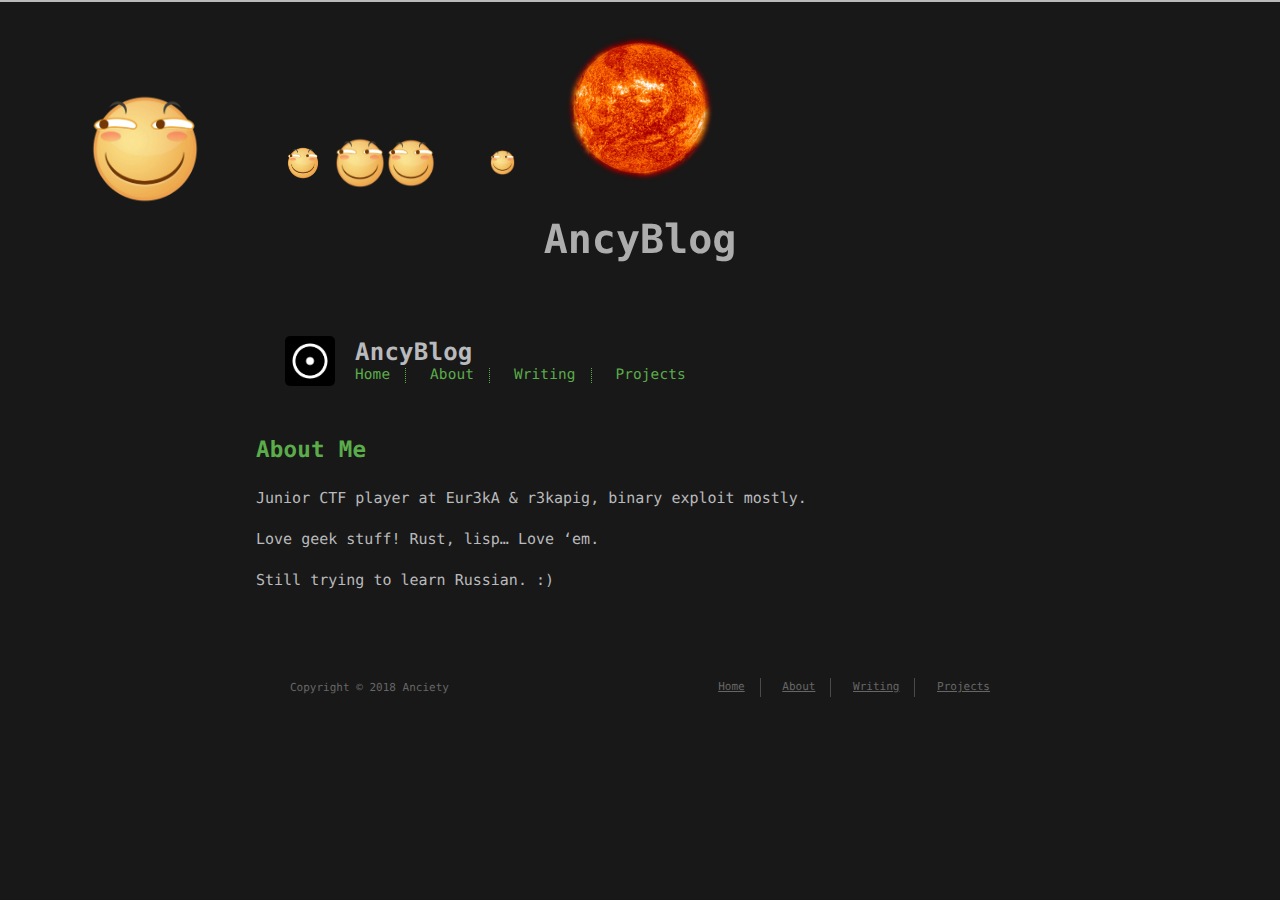
==== about/index.html @ fe671f9b "Site updated: 2018-10-05 18:54:00" ====
<!DOCTYPE html>
<html lang=en>
<head>
    <!-- so meta -->
    <meta charset="utf-8">
    <meta http-equiv="X-UA-Compatible" content="IE=edge">
    <meta name="HandheldFriendly" content="True">
    <meta name="viewport" content="width=device-width, initial-scale=1, maximum-scale=1" />
    <meta name="description" content="About MeJunior CTF player at Eur3kA &amp;amp; r3kapig, binary exploit mostly. Love geek stuff! Rust, lisp… Love ‘em. Still trying to learn Russian. :)">
<meta name="keywords" content="CTF hacker binary-exploit">
<meta property="og:type" content="website">
<meta property="og:title" content="about">
<meta property="og:url" content="http://anciety/me/about/index.html">
<meta property="og:site_name" content="AncyBlog">
<meta property="og:description" content="About MeJunior CTF player at Eur3kA &amp;amp; r3kapig, binary exploit mostly. Love geek stuff! Rust, lisp… Love ‘em. Still trying to learn Russian. :)">
<meta property="og:locale" content="en">
<meta property="og:updated_time" content="2018-10-04T16:09:52.435Z">
<meta name="twitter:card" content="summary">
<meta name="twitter:title" content="about">
<meta name="twitter:description" content="About MeJunior CTF player at Eur3kA &amp;amp; r3kapig, binary exploit mostly. Love geek stuff! Rust, lisp… Love ‘em. Still trying to learn Russian. :)">
<meta name="twitter:creator" content="@Anciety2">
    
    
        
          
              <link rel="shortcut icon" href="/images/favicon.ico">
          
        
        
          
            <link rel="icon" type="image/png" href="/images/favicon-192x192.png" sizes="192x192">
          
        
        
          
            <link rel="apple-touch-icon" sizes="180x180" href="/images/apple-touch-icon.png">
          
        
    
    <!-- title -->
    <title>about</title>
    <!-- styles -->
    <link rel="stylesheet" href="/lib/font-awesome/css/font-awesome.min.css">
    <link rel="stylesheet" href="/lib/meslo-LG/styles.css">
    <link rel="stylesheet" href="/lib/justified-gallery/justifiedGallery.min.css">
    <link rel="stylesheet" href="/css/style.css">
    <!-- rss -->
    
    
    <!-- jquery -->
    <script src="/lib/jquery/jquery.min.js"></script>
</head>

<body>
    <div class="banner">
<div id="blogtitel" class="blogtitel">AncyBlog</div>
<ul id="wrapper" class="wrapper">
  <div class="sun">
    <div class="star"></div>
  </div>
  <div class="mercury">
    <div class="planet">
      <div class="shadow"></div>
    </div>
  </div>
  <div class="venus">
    <div class="planet">
      <div class="shadow"></div>
    </div>
  </div>
  <div class="earth">
    <div class="planet"><div class="shadow"></div></div>
  </div>
  <div class="mars">
    <div class="planet"><div class="shadow"></div></div>
  </div>
  <div class="jupiter">
    <div class="planet"><div class="shadow"></div></div>
  </div>
</ul>
</div>

    <div class="background">
      
      <div class="content index width mx-auto px2 my4">
          
            <header id="header">
  <a href="/">
  
    
      <div id="logo" style="background-image: url(/images/logo.png);"></div>
    
  
    <div id="title">
      <h1>AncyBlog</h1>
    </div>
  </a>
  <div id="nav">
    <ul>
      <li class="icon">
        <a href="#"><i class="fa fa-bars fa-2x"></i></a>
      </li>
       
        <li><a href="/">Home</a></li>
       
        <li><a href="/about/">About</a></li>
       
        <li><a href="/archives/">Writing</a></li>
       
        <li><a href="http://github.com/Escapingbug">Projects</a></li>
      
    </ul>
  </div>
</header>

          
          <article class="post" itemscope itemtype="http://schema.org/BlogPosting">
  

  <div class="content" itemprop="articleBody">
    <h1 id="About-Me"><a href="#About-Me" class="headerlink" title="About Me"></a>About Me</h1><p>Junior CTF player at Eur3kA &amp; r3kapig, binary exploit mostly.</p>
<p>Love geek stuff! Rust, lisp… Love ‘em.</p>
<p>Still trying to learn Russian. :)</p>

  </div>
</article>

      </div>
      
      <footer id="footer">
  <div class="footer-left">
    Copyright &copy; 2018 Anciety
  </div>
  <div class="footer-right">
    <nav>
      <ul>
         
          <li><a href="/">Home</a></li>
         
          <li><a href="/about/">About</a></li>
         
          <li><a href="/archives/">Writing</a></li>
         
          <li><a href="http://github.com/Escapingbug">Projects</a></li>
        
      </ul>
    </nav>
  </div>
</footer>

      <script src="/lib/justified-gallery/jquery.justifiedGallery.min.js"></script>
<script src="/js/main.js"></script>
<!-- Google Analytics -->

<!-- Disqus Comments -->

    <script type="text/javascript">
        var disqus_shortname = 'ancyblog';

        (function(){
            var dsq = document.createElement('script');
            dsq.type = 'text/javascript';
            dsq.async = true;
            dsq.src = '//' + disqus_shortname + '.disqus.com/embed.js';
            (document.getElementsByTagName('head')[0] || document.getElementsByTagName('body')[0]).appendChild(dsq);
        }());
    </script>


    </div>
</body>
</html>
---- lib/meslo-LG/styles.css ----
@font-face {
  font-family: 'Meslo LG';
  font-style: normal;
  src: local('Meslo LG S'), url(fonts/MesloLGS-Regular.ttf) format('truetype');
}
---- lib/justified-gallery/justifiedGallery.min.css ----
/*!
 * Justified Gallery - v3.6.1
 * http://miromannino.github.io/Justified-Gallery/
 * Copyright (c) 2015 Miro Mannino
 * Licensed under the MIT license.
 */
@-webkit-keyframes justified-gallery-show-caption-animation{from{opacity:0}to{opacity:.7}}@-moz-keyframes justified-gallery-show-caption-animation{from{opacity:0}to{opacity:.7}}@-o-keyframes justified-gallery-show-caption-animation{from{opacity:0}to{opacity:.7}}@keyframes justified-gallery-show-caption-animation{from{opacity:0}to{opacity:.7}}@-webkit-keyframes justified-gallery-show-entry-animation{from{opacity:0}to{opacity:1}}@-moz-keyframes justified-gallery-show-entry-animation{from{opacity:0}to{opacity:1}}@-o-keyframes justified-gallery-show-entry-animation{from{opacity:0}to{opacity:1}}@keyframes justified-gallery-show-entry-animation{from{opacity:0}to{opacity:1}}.justified-gallery{width:100%;position:relative;overflow:hidden}.justified-gallery>a,.justified-gallery>div{position:absolute;display:inline-block;overflow:hidden;opacity:0;filter:alpha(opacity=0)}.justified-gallery>a>img,.justified-gallery>div>img,.justified-gallery>a>a>img,.justified-gallery>div>a>img{position:absolute;top:50%;left:50%;margin:0;padding:0;border:0}.justified-gallery>a>.caption,.justified-gallery>div>.caption{display:none;position:absolute;bottom:0;padding:5px;background-color:#000;left:0;right:0;margin:0;color:#fff;font-size:12px;font-weight:300;font-family:sans-serif}.justified-gallery>a>.caption.caption-visible,.justified-gallery>div>.caption.caption-visible{display:initial;opacity:.7;filter:"alpha(opacity=70)";-webkit-animation:justified-gallery-show-caption-animation 500ms 0 ease;-moz-animation:justified-gallery-show-caption-animation 500ms 0 ease;-ms-animation:justified-gallery-show-caption-animation 500ms 0 ease}.justified-gallery>.entry-visible{opacity:1;filter:alpha(opacity=100);-webkit-animation:justified-gallery-show-entry-animation 500ms 0 ease;-moz-animation:justified-gallery-show-entry-animation 500ms 0 ease;-ms-animation:justified-gallery-show-entry-animation 500ms 0 ease}.justified-gallery>.jg-filtered{display:none}.justified-gallery>.spinner{position:absolute;bottom:0;margin-left:-24px;padding:10px 0;left:50%;opacity:initial;filter:initial;overflow:initial}.justified-gallery>.spinner>span{display:inline-block;opacity:0;filter:alpha(opacity=0);width:8px;height:8px;margin:0 4px;background-color:#000;border-top-left-radius:6px;border-top-right-radius:6px;border-bottom-right-radius:6px;border-bottom-left-radius:6px}
---- css/style.css ----
.inline {
  display: inline;
}
.block {
  display: block;
}
.inline-block {
  display: inline-block;
}
.table {
  display: table;
}
.table-cell {
  display: table-cell;
}
.overflow-hidden {
  overflow: hidden;
}
.overflow-scroll {
  overflow: scroll;
}
.overflow-auto {
  overflow: auto;
}
.clearfix:before,
.clearfix:after {
  content: " ";
  display: table;
}
.clearfix:after {
  clear: both;
}
.left {
  float: left;
}
.right {
  float: right;
}
.fit {
  max-width: 100%;
}
.truncate {
  display: inline-block;
  white-space: nowrap;
  overflow: hidden;
  text-overflow: ellipsis;
}
.max-width-1 {
  max-width: 24rem;
}
.max-width-2 {
  max-width: 32rem;
}
.max-width-3 {
  max-width: 48rem;
}
.max-width-4 {
  max-width: 64rem;
}
.border-box {
  box-sizing: border-box;
}
.m0 {
  margin: 0;
}
.mt0 {
  margin-top: 0;
}
.mr0 {
  margin-right: 0;
}
.mb0 {
  margin-bottom: 0;
}
.ml0 {
  margin-left: 0;
}
.mx0 {
  margin-left: 0;
  margin-right: 0;
}
.my0 {
  margin-top: 0;
  margin-bottom: 0;
}
.m1 {
  margin: 0.5rem;
}
.mt1 {
  margin-top: 0.5rem;
}
.mr1 {
  margin-right: 0.5rem;
}
.mb1 {
  margin-bottom: 0.5rem;
}
.ml1 {
  margin-left: 0.5rem;
}
.mx1 {
  margin-left: 0.5rem;
  margin-right: 0.5rem;
}
.my1 {
  margin-top: 0.5rem;
  margin-bottom: 0.5rem;
}
.m2 {
  margin: 1rem;
}
.mt2 {
  margin-top: 1rem;
}
.mr2 {
  margin-right: 1rem;
}
.mb2 {
  margin-bottom: 1rem;
}
.ml2 {
  margin-left: 1rem;
}
.mx2 {
  margin-left: 1rem;
  margin-right: 1rem;
}
.my2 {
  margin-top: 1rem;
  margin-bottom: 1rem;
}
.m3 {
  margin: 2rem;
}
.mt3 {
  margin-top: 2rem;
}
.mr3 {
  margin-right: 2rem;
}
.mb3 {
  margin-bottom: 2rem;
}
.ml3 {
  margin-left: 2rem;
}
.mx3 {
  margin-left: 2rem;
  margin-right: 2rem;
}
.my3 {
  margin-top: 2rem;
  margin-bottom: 2rem;
}
.m4 {
  margin: 4rem;
}
.mt4 {
  margin-top: 4rem;
}
.mr4 {
  margin-right: 4rem;
}
.mb4 {
  margin-bottom: 4rem;
}
.ml4 {
  margin-left: 4rem;
}
.mx4 {
  margin-left: 4rem;
  margin-right: 4rem;
}
.my4 {
  margin-top: 4rem;
  margin-bottom: 4rem;
}
.mxn1 {
  margin-left: -0.5rem;
  margin-right: -0.5rem;
}
.mxn2 {
  margin-left: -1rem;
  margin-right: -1rem;
}
.mxn3 {
  margin-left: -2rem;
  margin-right: -2rem;
}
.mxn4 {
  margin-left: -4rem;
  margin-right: -4rem;
}
.ml-auto {
  margin-left: auto;
}
.mr-auto {
  margin-right: auto;
}
.mx-auto {
  margin-left: auto;
  margin-right: auto;
}
.p0 {
  padding: 0;
}
.pt0 {
  padding-top: 0;
}
.pr0 {
  padding-right: 0;
}
.pb0 {
  padding-bottom: 0;
}
.pl0 {
  padding-left: 0;
}
.px0 {
  padding-left: 0;
  padding-right: 0;
}
.py0 {
  padding-top: 0;
  padding-bottom: 0;
}
.p1 {
  padding: 0.5rem;
}
.pt1 {
  padding-top: 0.5rem;
}
.pr1 {
  padding-right: 0.5rem;
}
.pb1 {
  padding-bottom: 0.5rem;
}
.pl1 {
  padding-left: 0.5rem;
}
.py1 {
  padding-top: 0.5rem;
  padding-bottom: 0.5rem;
}
.px1 {
  padding-left: 0.5rem;
  padding-right: 0.5rem;
}
.p2 {
  padding: 1rem;
}
.pt2 {
  padding-top: 1rem;
}
.pr2 {
  padding-right: 1rem;
}
.pb2 {
  padding-bottom: 1rem;
}
.pl2 {
  padding-left: 1rem;
}
.py2 {
  padding-top: 1rem;
  padding-bottom: 1rem;
}
.px2 {
  padding-left: 1rem;
  padding-right: 1rem;
}
.p3 {
  padding: 2rem;
}
.pt3 {
  padding-top: 2rem;
}
.pr3 {
  padding-right: 2rem;
}
.pb3 {
  padding-bottom: 2rem;
}
.pl3 {
  padding-left: 2rem;
}
.py3 {
  padding-top: 2rem;
  padding-bottom: 2rem;
}
.px3 {
  padding-left: 2rem;
  padding-right: 2rem;
}
.p4 {
  padding: 4rem;
}
.pt4 {
  padding-top: 4rem;
}
.pr4 {
  padding-right: 4rem;
}
.pb4 {
  padding-bottom: 4rem;
}
.pl4 {
  padding-left: 4rem;
}
.py4 {
  padding-top: 4rem;
  padding-bottom: 4rem;
}
.px4 {
  padding-left: 4rem;
  padding-right: 4rem;
}
.content h1,
.content .h1 {
  letter-spacing: 0.01em;
  font-size: 1.5em;
  font-style: normal;
  font-weight: 700;
  color: #5bac4a;
  margin-top: 3rem;
  margin-bottom: 1rem;
  display: block;
  -moz-osx-font-smoothing: grayscale;
  -webkit-font-smoothing: antialiased;
}
.content h2,
.content .h2 {
  position: relative;
  font-size: 1rem;
  font-weight: bold;
  text-transform: none;
  letter-spacing: normal;
  margin-top: 2rem;
  margin-bottom: 0.5rem;
  color: #dedede;
  display: block;
}
.content h3 {
  font-size: 0.9rem;
  font-weight: bold;
  text-decoration: underline;
  color: #dedede;
}
.content h4,
.content h5,
.content h6 {
  font-size: 0.9rem;
  font-weight: normal;
  color: #ccc;
  border-bottom: 1px dashed #ccc;
  display: inline;
  text-decoration: none;
}
.content h3,
.content h4,
.content h5,
.content h6 {
  margin-top: 0.9rem;
  margin-bottom: 0.5rem;
}
.content hr {
  border: 1px dashed #ccc;
}
.content strong {
  font-weight: bold;
}
.content em,
.content cite {
  font-style: italic;
}
.content sup,
.content sub {
  font-size: 0.75em;
  line-height: 0;
  position: relative;
  vertical-align: baseline;
}
.content sup {
  top: -0.5em;
}
.content sub {
  bottom: -0.2em;
}
.content small {
  font-size: 0.85em;
}
.content acronym,
.content abbr {
  border-bottom: 1px dotted;
}
.content ul,
.content ol,
.content dl {
  line-height: 1.725;
}
.content ul ul,
.content ol ul,
.content ul ol,
.content ol ol {
  margin-top: 0;
  margin-bottom: 0;
}
.content ol {
  list-style: decimal;
}
.content dt {
  font-weight: bold;
}
.content table {
  width: 100%;
  font-size: 13px;
  border-collapse: collapse;
  text-align: left;
  background: #3b3b3b;
}
.content th {
  font-size: 14px;
  font-weight: bold;
  color: #dedede;
  border-bottom: 1px dashed #ccc;
  padding: 8px 8px;
}
.content td {
  border-bottom: none;
  padding: 9px 8px 0px 8px;
}
*,
*:before,
*:after {
  box-sizing: border-box;
}
html {
  height: 100%;
  border-top: 2px solid #b9babc;
}
body {
  color: #b9babc;
  background-color: #181818;
  font-size: 15px;
  font-family: "Menlo", monospace;
  font-weight: 400;
  line-height: 1.725;
  text-rendering: geometricPrecision;
  min-height: 100%;
  display: flex;
  flex-direction: column;
  -moz-osx-font-smoothing: grayscale;
  -webkit-font-smoothing: antialiased;
  margin: 0;
  padding: 0;
  height: auto;
  width: 100%;
}
.content {
  flex: 1;
}
.content p {
  -moz-hyphens: auto;
  -ms-hyphens: auto;
  -webkit-hyphens: auto;
  hyphens: auto;
}
.content pre,
.content code {
  -moz-hyphens: manual;
  -ms-hyphens: manual;
  -webkit-hyphens: manual;
  hyphens: manual;
}
.content a {
  text-decoration: none;
  color: #b9babc;
  background-repeat: repeat-x;
  background-position: bottom;
  background-size: 100% 6px;
  background-image: linear-gradient(transparent, transparent 5px, #b9babc 5px, #b9babc);
}
.content a:hover {
  background-image: linear-gradient(transparent, transparent 4px, #d41c46 4px, #d41c46);
}
.content a.icon {
  background: none;
}
.content a.icon:hover {
  color: #d41c46;
}
.content h1 a,
.content .h1 a,
.content h2 a,
.content h3 a,
.content h4 a,
.content h5 a,
.content h6 a {
  color: inherit;
  text-decoration: none;
  background: none;
}
.content h1 a:hover,
.content .h1 a:hover,
.content h2 a:hover,
.content h3 a:hover,
.content h4 a:hover,
.content h5 a:hover,
.content h6 a:hover {
  background-repeat: repeat-x;
  background-position: bottom;
  background-size: 100% 6px;
  background-image: linear-gradient(transparent, transparent 6px, #d41c46 6px, #d41c46);
}
@media (min-width: 540px) {
  .image-wrap {
    flex-direction: row;
    margin-bottom: 2rem;
  }
  .image-wrap .image-block {
    margin-right: 2rem;
    flex: 1 0 35%;
  }
  .image-wrap p {
    flex: 1 0 65%;
  }
}
.width {
  width: 100%;
  max-width: 50rem;
}
@media (max-width: 480px) {
  .px3 {
    padding-left: 1rem;
    padding-right: 1rem;
  }
  .my4 {
    margin-top: 2rem;
    margin-bottom: 2rem;
  }
}
@media (min-width: 480px) {
  p {
    text-align: justify;
  }
}
#header {
  max-width: 710px;
  width: 100%;
  margin: 0 auto 3rem auto;
}
#header h1,
#header .h1 {
  letter-spacing: 0.01em;
  font-size: 1.5rem;
  line-height: 2rem;
  font-style: normal;
  font-weight: 700;
  color: #b9babc;
  margin-top: 0;
  margin-bottom: 0;
  -moz-osx-font-smoothing: grayscale;
  -webkit-font-smoothing: antialiased;
}
#header a {
  color: inherit;
  text-decoration: none;
  background: none;
}
#header #logo {
  display: inline-block;
  float: left;
  margin-right: 20px;
  width: 50px;
  height: 50px;
  background-repeat: no-repeat;
  background-size: 50px 50px;
  border-radius: 5px;
  -webkit-filter: grayscale(100%);
  filter: grayscale(100%);
}
#header #nav {
  letter-spacing: 0.01em;
  font-size: 0.9rem;
  font-style: normal;
  font-weight: 200;
  color: #5bac4a;
}
#header #nav ul {
  list-style-type: none;
  margin: 0;
  padding: 0;
  line-height: 15px;
}
#header #nav ul a {
  margin-right: 15px;
  color: color-accent;
}
#header #nav ul a:hover {
  background-repeat: repeat-x;
  background-position: bottom;
  background-size: 100% 6px;
  background-image: linear-gradient(transparent, transparent 5px, #5bac4a 5px, #5bac4a);
}
#header #nav ul li {
  display: inline-block;
  vertical-align: middle;
  margin-right: 15px;
  border-right: 1px dotted #5bac4a;
}
#header #nav ul .icon {
  display: none;
}
#header #nav ul li:last-child {
  border-right: 0;
  margin-right: 0;
}
#header #nav ul li:last-child a {
  margin-right: 0;
}
#header:hover #logo {
  -webkit-filter: none;
  filter: none;
}
@media screen and (max-width: 480px) {
  #header #title {
    padding-top: 9px;
    padding-bottom: 9px;
  }
  #header #nav ul a:hover {
    background: none;
  }
  #header #nav ul li {
    display: none;
    border-right: 0;
  }
  #header #nav ul li.icon {
    display: inline-block;
    position: absolute;
    right: 1rem;
  }
  #header #nav ul.responsive li {
    display: block;
  }
  #header #nav li:not(:first-child) {
    padding-top: 1rem;
    padding-left: 70px;
    font-size: 1rem;
  }
}
#header-post {
  position: fixed;
  top: 30vh;
  right: 2rem;
  display: inline-block;
  float: right;
  padding: 2%;
}
#header-post a {
  color: inherit;
  text-decoration: none;
  background: none;
}
#header-post a.icon {
  background: none;
}
#header-post a.icon:hover {
  color: #d41c46;
}
#header-post ol {
  list-style-type: none;
}
#header-post ul {
  list-style-type: none;
  margin: 0;
  padding: 0;
  display: inline-block;
}
#header-post ul li {
  margin-right: 15px;
  display: inline-block;
  vertical-align: middle;
}
#header-post ul li:last-child {
  margin-right: 0;
}
#header-post #menu-icon {
  float: right;
  margin-left: 15px;
}
#header-post #menu-icon:hover {
  color: #5bac4a;
}
#header-post #menu-icon-tablet {
  float: right;
  margin-left: 15px;
}
#header-post #menu-icon-tablet:hover {
  color: #5bac4a;
}
#header-post #top-icon-tablet {
  margin-left: 15px;
  bottom: 2rem;
  right: 2rem;
  position: fixed;
}
#header-post #top-icon-tablet:hover {
  color: #5bac4a;
}
#header-post .active {
  color: #5bac4a;
}
@media screen and (max-height: 650px) {
  #header-post #menu {
    visibility: hidden;
  }
}
#header-post #nav {
  letter-spacing: 0.01em;
  font-size: 0.8rem;
  font-style: normal;
  font-weight: 200;
  color: #5bac4a;
}
#header-post #nav ul {
  line-height: 15px;
}
#header-post #nav ul a {
  margin-right: 15px;
  color: color-accent;
}
#header-post #nav ul a:hover {
  background-repeat: repeat-x;
  background-position: bottom;
  background-size: 100% 6px;
  background-image: linear-gradient(transparent, transparent 5px, #5bac4a 5px, #5bac4a);
}
#header-post #nav ul li {
  border-right: 1px dotted #5bac4a;
}
#header-post #nav ul li:last-child {
  border-right: 0;
  margin-right: 0;
}
#header-post #nav ul li:last-child a {
  margin-right: 0;
}
#header-post #actions {
  float: right;
  margin-top: 2rem;
  width: 100%;
  text-align: right;
}
#header-post #actions ul {
  display: block;
}
#header-post #actions .info {
  display: block;
  font-style: italic;
}
#header-post #share {
  clear: both;
  text-align: right;
  padding-top: 1rem;
}
#header-post #share li {
  margin: 0;
  display: block;
}
#header-post #toc {
  clear: both;
  text-align: right;
  padding-top: 1rem;
}
#header-post #toc a:hover {
  color: #d41c46;
}
#header-post #toc .toc-level-1 {
  color: #b9babc;
}
#header-post #toc .toc-level-2 {
  font-size: 0.9rem;
  color: #b9babc;
}
#header-post #toc .toc-level-2:before {
  content: "#";
  color: #5bac4a;
}
#header-post #toc .toc-level-3 {
  font-size: 0.8rem;
  color: #b3b3b3;
}
#header-post #toc .toc-level-4 {
  font-size: 0.5rem;
  color: #666;
}
#header-post #toc .toc-level-5 {
  display: none;
}
#header-post #toc .toc-level-6 {
  display: none;
}
#header-post #toc .toc-number {
  display: none;
}
@media screen and (max-width: 500px) {
  #header-post {
    display: none;
  }
}
@media screen and (max-width: 900px) {
  #header-post #menu-icon {
    display: none;
  }
  #header-post #actions {
    display: none;
  }
}
@media screen and (max-width: 1199px) {
  #header-post #toc {
    display: none;
  }
}
@media screen and (min-width: 900px) {
  #header-post #menu-icon-tablet {
    display: none !important;
  }
  #header-post #top-icon-tablet {
    display: none !important;
  }
}
@media screen and (min-width: 1199px) {
  #header-post #actions {
    width: auto;
  }
  #header-post #actions ul {
    display: inline-block;
    float: right;
  }
  #header-post #actions .info {
    float: left;
    margin-right: 2rem;
    font-style: italic;
    display: inline;
  }
}
#footer-post {
  bottom: 0;
  left: 0;
  right: 0;
  position: fixed;
  transition: opacity 0.2s;
  width: 100%;
  z-index: 5000000;
  background: #1d1d1d;
  border-top: 1px solid #666673;
}
#footer-post a {
  color: inherit;
  text-decoration: none;
  background: none;
}
#footer-post a.icon {
  background: none;
}
#footer-post a.icon:hover {
  color: #d41c46;
}
#footer-post #nav-footer {
  margin-left: 1rem;
  margin-right: 1rem;
  text-align: center;
}
#footer-post #nav-footer a {
  color: #5bac4a;
  font-size: 1rem;
}
#footer-post #nav-footer a:hover {
  background-repeat: repeat-x;
  background-position: bottom;
  background-size: 100% 6px;
  background-image: linear-gradient(transparent, transparent 5px, #5bac4a 5px, #5bac4a);
}
#footer-post #nav-footer ul {
  list-style-type: none;
  margin: 0;
  padding: 0;
  display: table;
  width: 100%;
}
#footer-post #nav-footer ul li {
  display: inline-table;
  width: 20%;
  padding: 10px;
  vertical-align: middle;
}
#footer-post #actions-footer {
  text-align: center;
  margin-top: 1rem;
  margin-bottom: 1rem;
  width: 100%;
}
#footer-post #actions-footer a {
  color: #5bac4a;
}
#footer-post #actions-footer ul {
  list-style-type: none;
  margin: 0;
  padding: 0;
  display: table;
  width: 100%;
}
#footer-post #actions-footer ul li {
  display: table-cell;
  vertical-align: middle;
}
#footer-post #share-footer {
  margin-left: 1rem;
  margin-right: 1rem;
  text-align: center;
}
#footer-post #share-footer ul {
  list-style-type: none;
  margin: 0;
  padding: 0;
  display: table;
  width: 100%;
}
#footer-post #share-footer ul li {
  display: inline-table;
  width: 20%;
  padding: 10px;
  vertical-align: middle;
}
#footer-post #toc-footer {
  clear: both;
  text-align: left;
  padding-top: 1rem;
}
#footer-post #toc-footer ol {
  list-style-type: none;
  padding-left: 20px;
}
#footer-post #toc-footer ol li {
  line-height: 30px;
}
#footer-post #toc-footer a:hover {
  color: #d41c46;
}
#footer-post #toc-footer .toc-level-1 {
  color: #b9babc;
}
#footer-post #toc-footer .toc-level-2 {
  font-size: 0.9rem;
  color: #b9babc;
}
#footer-post #toc-footer .toc-level-2:before {
  content: "#";
  color: #5bac4a;
}
#footer-post #toc-footer .toc-level-3 {
  font-size: 0.8rem;
  color: #b3b3b3;
  color: #666;
  line-height: 15px;
}
#footer-post #toc-footer .toc-level-4 {
  display: none;
}
#footer-post #toc-footer .toc-level-5 {
  display: none;
}
#footer-post #toc-footer .toc-level-6 {
  display: none;
}
#footer-post #toc-footer .toc-number {
  display: none;
}
@media screen and (min-width: 500px) {
  #footer-post-container {
    display: none;
  }
}
#sociallinks {
  display: inline-block;
  list-style: none;
  padding: 0;
  margin: 0;
}
#sociallinks li {
  display: inline-block;
}
#sociallinks li:after {
  content: ", ";
}
#sociallinks li:last-child:after {
  content: "";
}
#sociallinks li:nth-last-child(2):after {
  content: " and ";
}
.post-list {
  padding: 0;
}
.post-list .post-item {
  list-style-type: none;
  margin-left: 0;
  margin-bottom: 1rem;
}
.post-list .post-item .meta {
  display: block;
  font-size: 14px;
  color: #666;
  min-width: 100px;
  margin-right: 16px;
}
@media (min-width: 480px) {
  .post-list .post-item {
    display: flex;
    margin-bottom: 5px;
  }
  .post-list .post-item .meta {
    text-align: left;
  }
}
.project-list {
  padding: 0;
  list-style: none;
}
.project-list .project-item {
  margin-bottom: 5px;
}
article header .posttitle {
  margin-top: 0;
  margin-bottom: 0;
  text-transform: none;
  font-size: 1.5em;
  line-height: 1.35;
}
article header .meta {
  margin-top: 0;
  margin-bottom: 1rem;
}
article header .meta * {
  color: #ccc;
  font-size: 0.85rem;
}
article header .author {
  text-transform: uppercase;
  letter-spacing: 0.01em;
  font-weight: 700;
}
article header .postdate {
  display: inline;
}
article .content h2:before {
  content: "#";
  color: #5bac4a;
  position: absolute;
  left: -1rem;
  top: -4px;
  font-size: 1.2rem;
  font-weight: bold;
}
article .content img,
article .content video {
  max-width: 100%;
  height: auto;
  display: block;
  margin: auto;
}
article .content .video-container {
  position: relative;
  padding-top: 56.25%;
  height: 0;
  overflow: hidden;
}
article .content .video-container iframe,
article .content .video-container object,
article .content .video-container embed {
  position: absolute;
  top: 0;
  left: 0;
  width: 100%;
  height: 100%;
  margin-top: 0;
}
article .content blockquote {
  background: inherit;
  color: #ccffb6;
  border-left: 0px solid #ccc;
  margin: 1rem 10px;
  padding: 0.5em 10px;
  quotes: "\201C" "\201D" "\2018" "\2019";
}
article .content blockquote p {
  margin: 0;
}
article .content blockquote:before {
  color: #ccffb6;
  content: "\201C";
  font-size: 2em;
  line-height: 0.1em;
  margin-right: 0.25em;
  vertical-align: -0.4em;
}
article .content blockquote footer {
  color: #666;
  font-size: 11px;
  margin: line-height 0;
}
article .content blockquote footer a {
  color: #666;
  background-image: linear-gradient(transparent, transparent 5px, #666 5px, #666);
}
article .content blockquote footer a:hover {
  color: #999;
  background-image: linear-gradient(transparent, transparent 4px, #999 4px, #999);
}
article .content blockquote footer cite:before {
  content: "—";
  padding: 0 0.5em;
}
article .content .pullquote {
  text-align: left;
  width: 45%;
  margin: 0;
}
article .content .pullquote.left {
  margin-left: 0.5em;
  margin-right: 1em;
}
article .content .pullquote.right {
  margin-right: 0.5em;
  margin-left: 1em;
}
article .content .caption {
  color: color-grey;
  display: block;
  font-size: 0.9em;
  margin-top: 0.5em;
  position: relative;
  text-align: center;
}
.posttitle {
  text-transform: none;
  font-size: 1.5em;
  line-height: 1.25;
}
.article-tag .tag-link:before {
  content: "#";
}
@media (min-width: 480px) {
  .article-tag {
    display: inline;
  }
  .article-tag:before {
    content: "|";
  }
}
.blog-post-comments {
  margin-top: 4rem;
}
#footer {
  padding-top: 10px;
  padding-bottom: 10px;
  color: #666;
  font-size: 11px;
  max-width: 700px;
  width: 100%;
  margin: 0 auto 1rem auto;
  vertical-align: top;
  text-align: center;
}
#footer ul {
  margin: 0;
  padding: 0;
  list-style: none;
}
#footer li {
  display: inline-block;
  vertical-align: middle;
  margin-right: 15px;
  border-right: 1px solid #4a4a4a;
}
#footer li a {
  margin-right: 15px;
}
#footer li:last-child {
  border-right: 0;
  margin-right: 0;
}
#footer li:last-child a {
  margin-right: 0;
}
#footer a {
  color: #666;
}
#footer a:hover {
  color: #999;
}
#footer .footer-left {
  height: 20px;
  line-height: 20px;
  vertical-align: middle;
}
@media (min-width: 39rem) {
  #footer {
    padding-top: 20px;
    padding-bottom: 20px;
  }
  #footer .footer-left {
    float: left;
  }
  #footer .footer-right {
    float: right;
  }
}
.wrapper {
  position: fixed;
  perspective: 5000px;
  perspective-origin: 60% 50%;
  margin-top: 2vh;
  width: inherit;
  opacity: 0;
  padding: 0;
}
.wrapper > div {
  position: relative;
  margin: 0 auto;
  transform-style: preserve-3d;
  height: 0px;
}
.sun {
  width: 250px;
  position: absolute;
  top: 0px;
  z-index: 1;
  height: 125px !important;
}
.sun .star {
  width: 150px;
  height: 150px;
  background: url("../images/sun.png") no-repeat;
  background-size: cover;
  border-radius: 250px;
  margin: 0 auto;
  animation: spinsun 40s infinite linear;
}
.planet {
  background-size: cover;
  background-repeat: no-repeat;
  background-color: transparent;
  animation-iteration-count: infinite;
  overflow: hidden;
}
.shadow {
  position: absolute;
  left: 0px;
  right: 0px;
  top: 0px;
  bottom: 0px;
  background: transparent url("../images/shadow.png") 0% 0% no-repeat;
  background-size: cover;
  border-radius: 100%;
}
.mercury {
  position: absolute;
  width: 300px;
  z-index: 2;
  animation: orbitmercury 12s infinite linear;
  top: -7.5px; /*half of planets height to keep orbits in line*/
}
.mercury .planet {
  width: 25px;
  height: 25px;
  background-image: url("../images/mercury.png");
  animation: anti-spin 12s infinite linear;
}
.mercury .shadow {
  animation: shadow 12s infinite linear;
}
.venus {
  position: absolute;
  width: 506px;
  z-index: 3;
  animation: orbitvenus 15s infinite linear;
  top: -19px;
}
.venus .planet {
  width: 48px;
  height: 48px;
  background-image: url("../images/venus.png");
  animation: anti-spin 15s infinite linear;
}
.venus .shadow {
  animation: shadow 15s infinite linear;
}
.earth {
  position: absolute;
  width: 610px;
  z-index: 4;
  animation: orbitearth 20s infinite linear;
  top: -20px;
}
.earth .planet {
  width: 50px;
  height: 50px;
  background-image: url("../images/earth.png");
  animation: anti-spin 20s infinite linear;
}
.earth .shadow {
  animation: shadow 20s infinite linear;
}
.mars {
  position: absolute;
  width: 706px;
  z-index: 5;
  animation: orbitmars 30s infinite linear;
  top: -11px;
}
.mars .planet {
  width: 32px;
  height: 32px;
  background-image: url("../images/mars.png");
  animation: anti-spin 30s infinite linear;
}
.mars .shadow {
  animation: shadow 30s infinite linear;
}
.jupiter {
  position: absolute;
  width: 1100px;
  z-index: 6;
  animation: orbitjupiter 50s infinite linear;
  top: -64px;
}
.jupiter .planet {
  width: 110px;
  height: 110px;
  background-image: url("../images/jupiter.png");
  animation: anti-spin 50s infinite linear;
}
.jupiter .shadow {
  animation: shadow 50s infinite linear;
}
.banner {
  height: 30vh;
  width: 100%;
  margin: 0;
  padding-top: 1%;
  color: #dedede;
  text-align: center;
  background: #181818;
}
.blogtitel {
  position: absolute;
  top: 20vh;
  width: 100%;
  margin: 0;
  padding: 2%;
  color: #dedede;
  text-align: center;
  font-size: 40px;
  font-family: "Menlo", monospace;
  font-weight: 700;
}
@-moz-keyframes spinsun {
  0% {
    transform: rotate(0);
  }
  100% {
    transform: rotate(-360deg);
  }
}
@-webkit-keyframes spinsun {
  0% {
    transform: rotate(0);
  }
  100% {
    transform: rotate(-360deg);
  }
}
@-o-keyframes spinsun {
  0% {
    transform: rotate(0);
  }
  100% {
    transform: rotate(-360deg);
  }
}
@keyframes spinsun {
  0% {
    transform: rotate(0);
  }
  100% {
    transform: rotate(-360deg);
  }
}
@-moz-keyframes shadow {
  0% {
    background-position: 130% 0%;
  }
  33% {
    background-position: 50% 0%;
  }
  55% {
    background-position: 0% 0%;
  }
  80% {
    background-position: -50% 0%;
  }
  100% {
    background-position: -50% 0%;
  }
}
@-webkit-keyframes shadow {
  0% {
    background-position: 130% 0%;
  }
  33% {
    background-position: 50% 0%;
  }
  55% {
    background-position: 0% 0%;
  }
  80% {
    background-position: -50% 0%;
  }
  100% {
    background-position: -50% 0%;
  }
}
@-o-keyframes shadow {
  0% {
    background-position: 130% 0%;
  }
  33% {
    background-position: 50% 0%;
  }
  55% {
    background-position: 0% 0%;
  }
  80% {
    background-position: -50% 0%;
  }
  100% {
    background-position: -50% 0%;
  }
}
@keyframes shadow {
  0% {
    background-position: 130% 0%;
  }
  33% {
    background-position: 50% 0%;
  }
  55% {
    background-position: 0% 0%;
  }
  80% {
    background-position: -50% 0%;
  }
  100% {
    background-position: -50% 0%;
  }
}
@-moz-keyframes orbitmercury {
  0% {
    z-index: 2;
    transform: rotateY(0);
  }
  49% {
    z-index: 2;
  }
  50% {
    z-index: -2;
  }
  99% {
    z-index: -2;
  }
  100% {
    z-index: 2;
    transform: rotateY(360deg);
  }
}
@-webkit-keyframes orbitmercury {
  0% {
    z-index: 2;
    transform: rotateY(0);
  }
  49% {
    z-index: 2;
  }
  50% {
    z-index: -2;
  }
  99% {
    z-index: -2;
  }
  100% {
    z-index: 2;
    transform: rotateY(360deg);
  }
}
@-o-keyframes orbitmercury {
  0% {
    z-index: 2;
    transform: rotateY(0);
  }
  49% {
    z-index: 2;
  }
  50% {
    z-index: -2;
  }
  99% {
    z-index: -2;
  }
  100% {
    z-index: 2;
    transform: rotateY(360deg);
  }
}
@keyframes orbitmercury {
  0% {
    z-index: 2;
    transform: rotateY(0);
  }
  49% {
    z-index: 2;
  }
  50% {
    z-index: -2;
  }
  99% {
    z-index: -2;
  }
  100% {
    z-index: 2;
    transform: rotateY(360deg);
  }
}
@-moz-keyframes orbitvenus {
  0% {
    z-index: 3;
    transform: rotateY(0);
  }
  49% {
    z-index: 3;
  }
  50% {
    z-index: -3;
  }
  99% {
    z-index: -3;
  }
  100% {
    z-index: 3;
    transform: rotateY(360deg);
  }
}
@-webkit-keyframes orbitvenus {
  0% {
    z-index: 3;
    transform: rotateY(0);
  }
  49% {
    z-index: 3;
  }
  50% {
    z-index: -3;
  }
  99% {
    z-index: -3;
  }
  100% {
    z-index: 3;
    transform: rotateY(360deg);
  }
}
@-o-keyframes orbitvenus {
  0% {
    z-index: 3;
    transform: rotateY(0);
  }
  49% {
    z-index: 3;
  }
  50% {
    z-index: -3;
  }
  99% {
    z-index: -3;
  }
  100% {
    z-index: 3;
    transform: rotateY(360deg);
  }
}
@keyframes orbitvenus {
  0% {
    z-index: 3;
    transform: rotateY(0);
  }
  49% {
    z-index: 3;
  }
  50% {
    z-index: -3;
  }
  99% {
    z-index: -3;
  }
  100% {
    z-index: 3;
    transform: rotateY(360deg);
  }
}
@-moz-keyframes orbitearth {
  0% {
    z-index: 4;
    transform: rotateY(0);
  }
  49% {
    z-index: 4;
  }
  50% {
    z-index: -4;
  }
  99% {
    z-index: -4;
  }
  100% {
    z-index: 4;
    transform: rotateY(360deg);
  }
}
@-webkit-keyframes orbitearth {
  0% {
    z-index: 4;
    transform: rotateY(0);
  }
  49% {
    z-index: 4;
  }
  50% {
    z-index: -4;
  }
  99% {
    z-index: -4;
  }
  100% {
    z-index: 4;
    transform: rotateY(360deg);
  }
}
@-o-keyframes orbitearth {
  0% {
    z-index: 4;
    transform: rotateY(0);
  }
  49% {
    z-index: 4;
  }
  50% {
    z-index: -4;
  }
  99% {
    z-index: -4;
  }
  100% {
    z-index: 4;
    transform: rotateY(360deg);
  }
}
@keyframes orbitearth {
  0% {
    z-index: 4;
    transform: rotateY(0);
  }
  49% {
    z-index: 4;
  }
  50% {
    z-index: -4;
  }
  99% {
    z-index: -4;
  }
  100% {
    z-index: 4;
    transform: rotateY(360deg);
  }
}
@-moz-keyframes orbitmars {
  0% {
    z-index: 5;
    transform: rotateY(0);
  }
  49% {
    z-index: 5;
  }
  50% {
    z-index: -5;
  }
  99% {
    z-index: -5;
  }
  100% {
    z-index: 5;
    transform: rotateY(360deg);
  }
}
@-webkit-keyframes orbitmars {
  0% {
    z-index: 5;
    transform: rotateY(0);
  }
  49% {
    z-index: 5;
  }
  50% {
    z-index: -5;
  }
  99% {
    z-index: -5;
  }
  100% {
    z-index: 5;
    transform: rotateY(360deg);
  }
}
@-o-keyframes orbitmars {
  0% {
    z-index: 5;
    transform: rotateY(0);
  }
  49% {
    z-index: 5;
  }
  50% {
    z-index: -5;
  }
  99% {
    z-index: -5;
  }
  100% {
    z-index: 5;
    transform: rotateY(360deg);
  }
}
@keyframes orbitmars {
  0% {
    z-index: 5;
    transform: rotateY(0);
  }
  49% {
    z-index: 5;
  }
  50% {
    z-index: -5;
  }
  99% {
    z-index: -5;
  }
  100% {
    z-index: 5;
    transform: rotateY(360deg);
  }
}
@-moz-keyframes orbitjupiter {
  0% {
    z-index: 6;
    transform: rotateY(270);
  }
  49% {
    z-index: 6;
  }
  50% {
    z-index: -6;
  }
  99% {
    z-index: -6;
  }
  100% {
    z-index: 6;
    transform: rotateY(360deg);
  }
}
@-webkit-keyframes orbitjupiter {
  0% {
    z-index: 6;
    transform: rotateY(270);
  }
  49% {
    z-index: 6;
  }
  50% {
    z-index: -6;
  }
  99% {
    z-index: -6;
  }
  100% {
    z-index: 6;
    transform: rotateY(360deg);
  }
}
@-o-keyframes orbitjupiter {
  0% {
    z-index: 6;
    transform: rotateY(270);
  }
  49% {
    z-index: 6;
  }
  50% {
    z-index: -6;
  }
  99% {
    z-index: -6;
  }
  100% {
    z-index: 6;
    transform: rotateY(360deg);
  }
}
@keyframes orbitjupiter {
  0% {
    z-index: 6;
    transform: rotateY(270);
  }
  49% {
    z-index: 6;
  }
  50% {
    z-index: -6;
  }
  99% {
    z-index: -6;
  }
  100% {
    z-index: 6;
    transform: rotateY(360deg);
  }
}
@-moz-keyframes orbitsaturn {
  0% {
    z-index: 7;
    transform: rotateY(270);
  }
  49% {
    z-index: 7;
  }
  50% {
    z-index: -7;
  }
  99% {
    z-index: -7;
  }
  100% {
    z-index: 7;
    transform: rotateY(360deg);
  }
}
@-webkit-keyframes orbitsaturn {
  0% {
    z-index: 7;
    transform: rotateY(270);
  }
  49% {
    z-index: 7;
  }
  50% {
    z-index: -7;
  }
  99% {
    z-index: -7;
  }
  100% {
    z-index: 7;
    transform: rotateY(360deg);
  }
}
@-o-keyframes orbitsaturn {
  0% {
    z-index: 7;
    transform: rotateY(270);
  }
  49% {
    z-index: 7;
  }
  50% {
    z-index: -7;
  }
  99% {
    z-index: -7;
  }
  100% {
    z-index: 7;
    transform: rotateY(360deg);
  }
}
@keyframes orbitsaturn {
  0% {
    z-index: 7;
    transform: rotateY(270);
  }
  49% {
    z-index: 7;
  }
  50% {
    z-index: -7;
  }
  99% {
    z-index: -7;
  }
  100% {
    z-index: 7;
    transform: rotateY(360deg);
  }
}
@-moz-keyframes anti-spin {
  from {
    transform: rotateY(0);
  }
  to {
    transform: rotateY(-360deg);
  }
}
@-webkit-keyframes anti-spin {
  from {
    transform: rotateY(0);
  }
  to {
    transform: rotateY(-360deg);
  }
}
@-o-keyframes anti-spin {
  from {
    transform: rotateY(0);
  }
  to {
    transform: rotateY(-360deg);
  }
}
@keyframes anti-spin {
  from {
    transform: rotateY(0);
  }
  to {
    transform: rotateY(-360deg);
  }
}
@-moz-keyframes anti-spin-rings {
  from {
    transform: rotateY(0) rotateX(73deg);
  }
  to {
    transform: rotateY(-360deg) rotateX(73deg);
  }
}
@-webkit-keyframes anti-spin-rings {
  from {
    transform: rotateY(0) rotateX(73deg);
  }
  to {
    transform: rotateY(-360deg) rotateX(73deg);
  }
}
@-o-keyframes anti-spin-rings {
  from {
    transform: rotateY(0) rotateX(73deg);
  }
  to {
    transform: rotateY(-360deg) rotateX(73deg);
  }
}
@keyframes anti-spin-rings {
  from {
    transform: rotateY(0) rotateX(73deg);
  }
  to {
    transform: rotateY(-360deg) rotateX(73deg);
  }
}
@-moz-keyframes fadeIn {
  0% {
    opacity: 0;
  }
  75% {
    opacity: 0.8;
  }
  100% {
    opacity: 1;
  }
}
@-webkit-keyframes fadeIn {
  0% {
    opacity: 0;
  }
  75% {
    opacity: 0.8;
  }
  100% {
    opacity: 1;
  }
}
@-o-keyframes fadeIn {
  0% {
    opacity: 0;
  }
  75% {
    opacity: 0.8;
  }
  100% {
    opacity: 1;
  }
}
@keyframes fadeIn {
  0% {
    opacity: 0;
  }
  75% {
    opacity: 0.8;
  }
  100% {
    opacity: 1;
  }
}
.highlight {
  color: #222;
  background: #272822;
}
.highlight .code .tag,
.highlight .code .keyword,
.highlight .code .selector-tag,
.highlight .code .literal,
.highlight .code .strong,
.highlight .code .name {
  color: #323232;
}
.highlight .code .code {
  color: #66d9ef;
}
.highlight .code .class .title {
  color: #522;
}
.highlight .code .attribute,
.highlight .code .symbol,
.highlight .code .regexp,
.highlight .code .link {
  color: #5f191b;
}
.highlight .code .string,
.highlight .code .bullet,
.highlight .code .subst,
.highlight .code .title,
.highlight .code .section,
.highlight .code .emphasis,
.highlight .code .type,
.highlight .code .built_in,
.highlight .code .builtin-name,
.highlight .code .selector-attr,
.highlight .code .selector-pseudo,
.highlight .code .addition,
.highlight .code .variable,
.highlight .code .template-tag,
.highlight .code .template-variable {
  color: #0016e2;
}
.highlight .code .comment,
.highlight .code .quote,
.highlight .code .deletion,
.highlight .code .meta {
  color: #75715e;
}
.highlight .code .keyword,
.highlight .code .selector-tag,
.highlight .code .literal,
.highlight .code .doctag,
.highlight .code .title,
.highlight .code .section,
.highlight .code .type,
.highlight .code .selector-id {
  font-weight: bold;
}
pre {
  font-family: "Menlo", monospace;
  font-size: 13px;
  padding: 10px 15px;
  padding-bottom: 0;
  line-height: 22px;
  -webkit-border-radius: 4px;
  border-radius: 4px;
  border: 1px dotted #666;
  overflow-x: auto;
}
code {
  -webkit-border-radius: 2px;
  border-radius: 2px;
  border: 1px dotted #666;
  padding: 0 5px;
}
pre code {
  border: none;
  display: block;
  padding: 0;
}
.highlight {
  font-family: "Menlo", monospace;
  background: #3b3b3b;
  -webkit-border-radius: 4px;
  border-radius: 7px;
  padding: 10px 15px;
  overflow-x: auto;
  margin: 1rem 0 1rem 0;
}
.highlight figcaption {
  zoom: 1;
  margin: -5px 0 5px;
  font-size: 0.9em;
  color: #999;
}
.highlight figcaption a {
  float: right;
}
.highlight figcaption:before,
.highlight figcaption content: "" {
  display: table;
}
.highlight figcaption:after {
  clear: both;
}
.highlight pre {
  padding: 0;
  border: none;
  background: none;
}
.highlight table {
  width: auto;
}
.highlight td.gutter {
  text-align: right;
  padding-right: 20px;
  display: none;
}
.background {
  width: 100%;
  z-index: 20;
}
.small {
  max-width: 130px;
  margin: 20px auto;
  border-width: 2px;
  border-color: #fff;
  font-weight: 100;
}
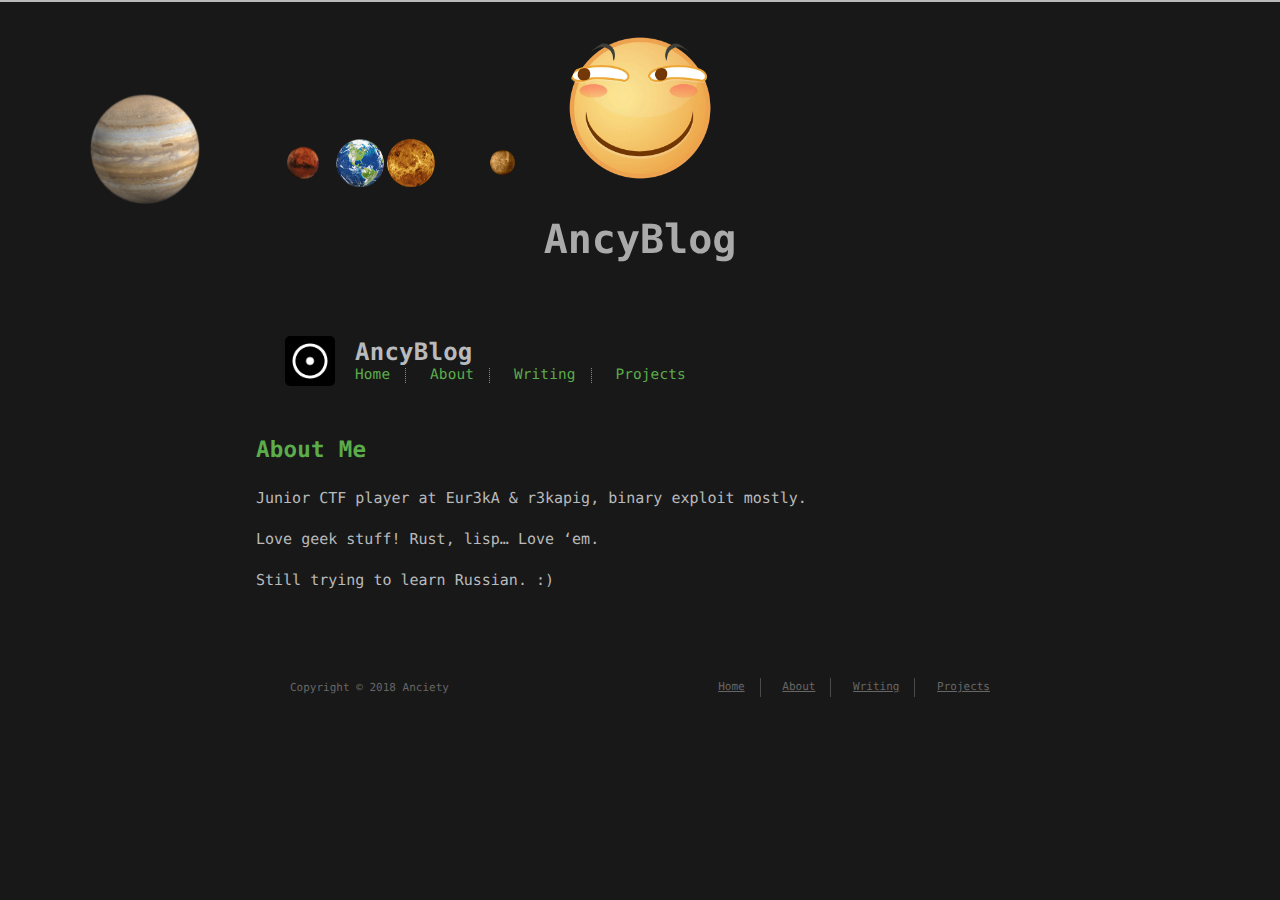
==== commit 3eced565: "Site updated: 2018-10-05 21:32:28" ====
--- a/about/index.html
+++ b/about/index.html
@@ -18,7 +18,6 @@
 <meta name="twitter:card" content="summary">
 <meta name="twitter:title" content="about">
 <meta name="twitter:description" content="About MeJunior CTF player at Eur3kA &amp;amp; r3kapig, binary exploit mostly. Love geek stuff! Rust, lisp… Love ‘em. Still trying to learn Russian. :)">
-<meta name="twitter:creator" content="@Anciety2">
     
     
         
@@ -107,7 +106,7 @@
        
         <li><a href="/archives/">Writing</a></li>
        
-        <li><a href="http://github.com/Escapingbug">Projects</a></li>
+        <li><a href="https://github.com/Escapingbug">Projects</a></li>
       
     </ul>
   </div>
@@ -141,7 +140,7 @@
          
           <li><a href="/archives/">Writing</a></li>
          
-          <li><a href="http://github.com/Escapingbug">Projects</a></li>
+          <li><a href="https://github.com/Escapingbug">Projects</a></li>
         
       </ul>
     </nav>
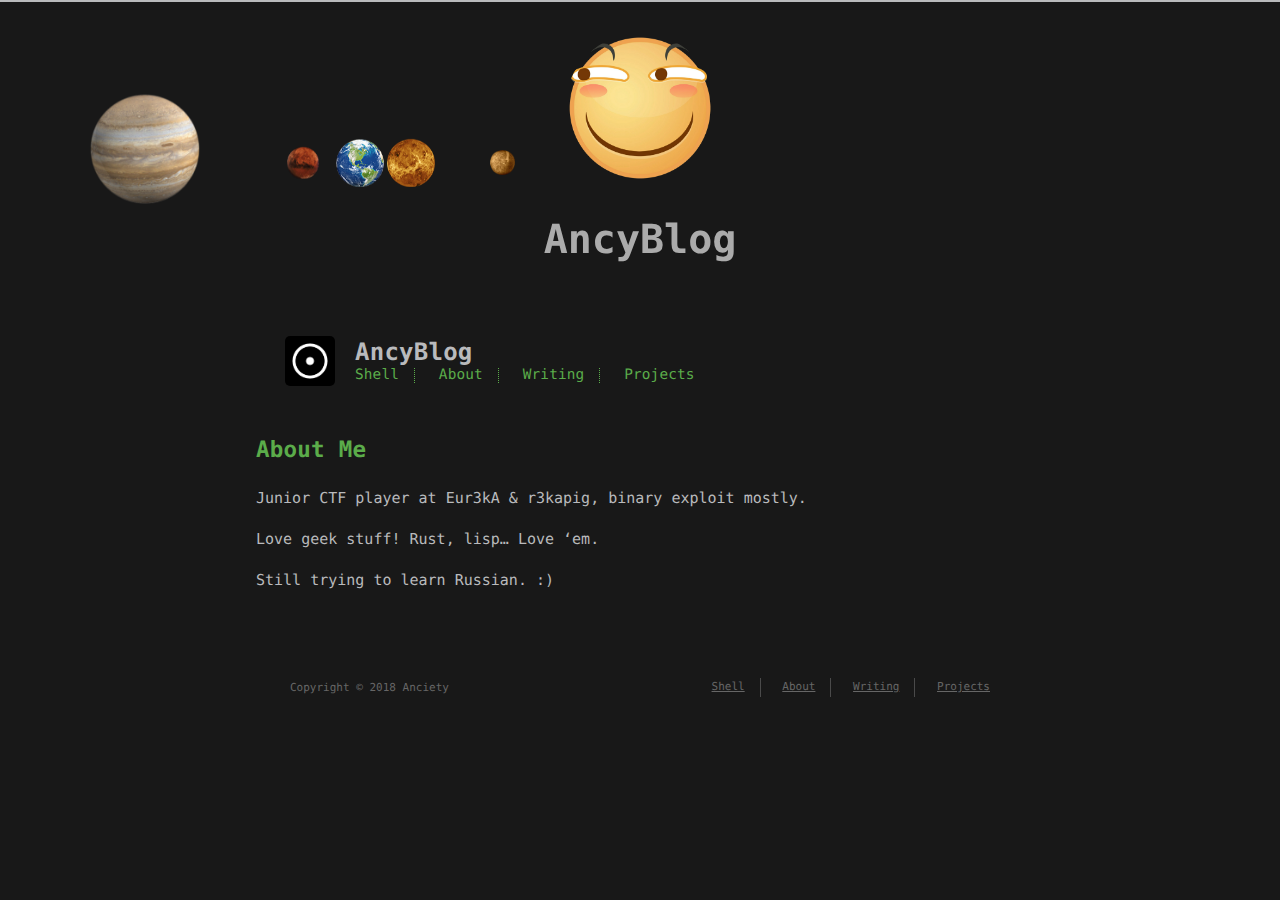
==== commit 2886a166: "Site updated: 2018-10-07 16:39:07" ====
--- a/about/index.html
+++ b/about/index.html
@@ -1,3 +1,6 @@
+
+
+
 <!DOCTYPE html>
 <html lang=en>
 <head>
@@ -10,11 +13,11 @@
 <meta name="keywords" content="CTF hacker binary-exploit">
 <meta property="og:type" content="website">
 <meta property="og:title" content="about">
-<meta property="og:url" content="http://anciety/me/about/index.html">
+<meta property="og:url" content="https://anciety/me/about/index.html">
 <meta property="og:site_name" content="AncyBlog">
 <meta property="og:description" content="About MeJunior CTF player at Eur3kA &amp;amp; r3kapig, binary exploit mostly. Love geek stuff! Rust, lisp… Love ‘em. Still trying to learn Russian. :)">
 <meta property="og:locale" content="en">
-<meta property="og:updated_time" content="2018-10-04T16:09:52.435Z">
+<meta property="og:updated_time" content="2018-10-06T13:13:47.707Z">
 <meta name="twitter:card" content="summary">
 <meta name="twitter:title" content="about">
 <meta name="twitter:description" content="About MeJunior CTF player at Eur3kA &amp;amp; r3kapig, binary exploit mostly. Love geek stuff! Rust, lisp… Love ‘em. Still trying to learn Russian. :)">
@@ -100,11 +103,11 @@
         <a href="#"><i class="fa fa-bars fa-2x"></i></a>
       </li>
        
-        <li><a href="/">Home</a></li>
+        <li><a href="/">Shell</a></li>
        
         <li><a href="/about/">About</a></li>
        
-        <li><a href="/archives/">Writing</a></li>
+        <li><a href="/archives">Writing</a></li>
        
         <li><a href="https://github.com/Escapingbug">Projects</a></li>
       
@@ -134,11 +137,11 @@
     <nav>
       <ul>
          
-          <li><a href="/">Home</a></li>
+          <li><a href="/">Shell</a></li>
          
           <li><a href="/about/">About</a></li>
          
-          <li><a href="/archives/">Writing</a></li>
+          <li><a href="/archives">Writing</a></li>
          
           <li><a href="https://github.com/Escapingbug">Projects</a></li>
         
@@ -169,3 +172,5 @@
     </div>
 </body>
 </html>
+
+
